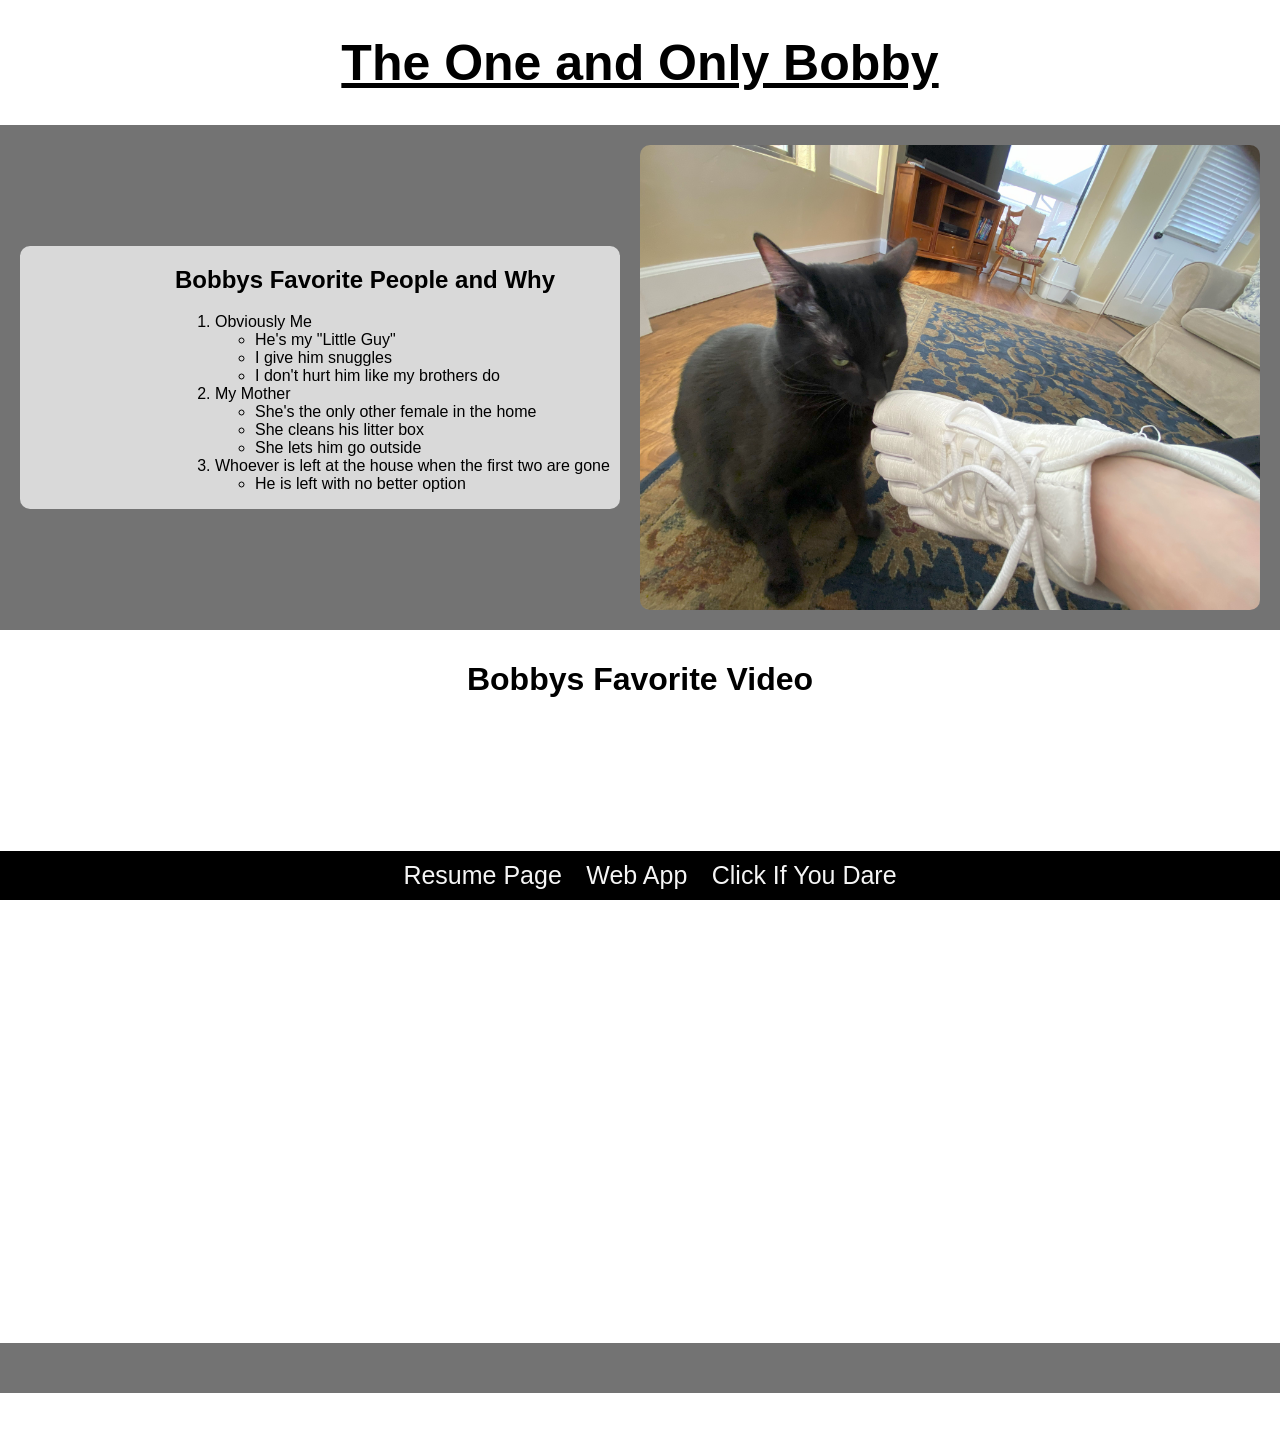
==== scratch.html @ f85960b2 "Add files via upload" ====
<!DOCTYPE html>
<html lang="en">
<head>
    <meta charset="UTF-8">
    <meta name="viewport" content="width=device-width, initial-scale=1.0">
    <link href="css/scratch.css" rel="stylesheet"> 
    <title>Bobby Fan Page</title>
</head>



<body>
   <div class="Intro">
        <h1>The One and Only Bobby</h1>
        <section>
            <div class="bobbysPeeps">
                <h2>Bobbys Favorite People and Why</h2>
                <ol>
                    <li>Obviously Me</li>
                    <ul>
                        <li>He's my "Little Guy"</li>
                        <li>I give him snuggles</li>
                        <li>I don't hurt him like my brothers do</li>
                    </ul>
                    <li>My Mother</li>
                    <ul>
                        <li>She's the only other female in the home</li>
                        <li>She cleans his litter box</li>
                        <li>She lets him go outside</li>
                    </ul>
                    <li>Whoever is left at the house when the first two are gone</li>
                    <ul>
                        <li>He is left with no better option</li>
                    </ul>
                </ol>
            </div>
            <img src="assets/img/Bobby-Intro.jpeg" alt="Bobby">
        </section>
   </div>
   
    <div class="video">
        <h1>Bobbys Favorite Video</h1>
        <iframe width="1047" height="589" src="https://www.youtube.com/embed/alN1ePd2mrg" title="Cat TV for Cats to Watch 😺 Cute Chipmunks, Birds, Squirrels 🐿 Nature Fun 4K HDR 60FPS" frameborder="0" allow="accelerometer; autoplay; clipboard-write; encrypted-media; gyroscope; picture-in-picture; web-share" referrerpolicy="strict-origin-when-cross-origin" allowfullscreen></iframe>
    </div>

    <div class="viz-container">
        <div class='tableauPlaceholder' id='viz1744677731168' style='position: relative'>
            <noscript>
                <a href='#'>
                <img alt='Dashboard 1 ' src='https:&#47;&#47;public.tableau.com&#47;static&#47;images&#47;ca&#47;catbreeds&#47;Dashboard1&#47;1_rss.png' style='border: none' /></a>
            </noscript>
            <object class='tableauViz'  style='display:none;'>
                <param name='host_url' value='https%3A%2F%2Fpublic.tableau.com%2F' /> 
                <param name='embed_code_version' value='3' /> 
                <param name='site_root' value='' />
                <param name='name' value='catbreeds&#47;Dashboard1' />
                <param name='tabs' value='no' />
                <param name='toolbar' value='yes' />
                <param name='static_image' value='https:&#47;&#47;public.tableau.com&#47;static&#47;images&#47;ca&#47;catbreeds&#47;Dashboard1&#47;1.png' /> 
                <param name='animate_transition' value='yes' />
                <param name='display_static_image' value='yes' />
                <param name='display_spinner' value='yes' />
                <param name='display_overlay' value='yes' />
                <param name='display_count' value='yes' />
                <param name='language' value='en-US' />
            </object>
        </div>       
    </div>         
    <script type='text/javascript'>                    var divElement = document.getElementById('viz1744677731168');                    var vizElement = divElement.getElementsByTagName('object')[0];                    vizElement.style.width='700px';vizElement.style.height='927px';                    var scriptElement = document.createElement('script');                    scriptElement.src = 'https://public.tableau.com/javascripts/api/viz_v1.js';                    vizElement.parentNode.insertBefore(scriptElement, vizElement);                </script>
 
</body>

<footer>
    <a href="index.html">Resume Page</a>
    <a href="webApp.html">Web App</a>
    <a href="https://www.catster.com/lifestyle/funny-cat-websites/">Click If You Dare</a>
</footer>

</html>
---- css/scratch.css ----
html, body {
    margin: 0;
    padding: 0;
}

footer {
    margin: 0;
    padding: 10px;
    background-color: black;
    text-align: center;
    position: fixed;
    bottom: 0;
    width: 100%;
}

footer a {
    text-decoration: none;
    padding: 10px;
    font-size: 25px;
    color: whitesmoke;
}

footer a:hover {
    text-decoration: underline; 
}

body {
    font-family: Arial, Helvetica, sans-serif;
    padding-bottom:40px;
}

.Intro {
    text-align: center;
    display: inline;
}

.Intro h1 {
    text-decoration: underline;
    font-size: 50px;
}

.Intro section {
    display: flex;
    align-items: center; /* aligns items vertically */
    gap: 20px; /* space between the list and the image */
    padding: 20px;
    background-color: #737373;
}
  
.bobbysPeeps {
    flex: 1;
    text-align: left;
    padding-left: 12.5%;
    width: 50%; /* allow the text content to take up space */
    background-color: #d9d9d9;
    border-radius: 10px;
}
  
.Intro img {
    width: 50%;
    height: auto;
    border-radius: 10px; /* optional: rounded corners */
}

.video {
    text-align: center;
    padding: 10px;
    padding-top: 10px;
    padding-bottom: 30px;
}

.viz-container {
    display: flex;
    justify-content: center;
    align-items: center;
    padding: 10px;
    padding-top: 40px;
    background-color: #737373;
}
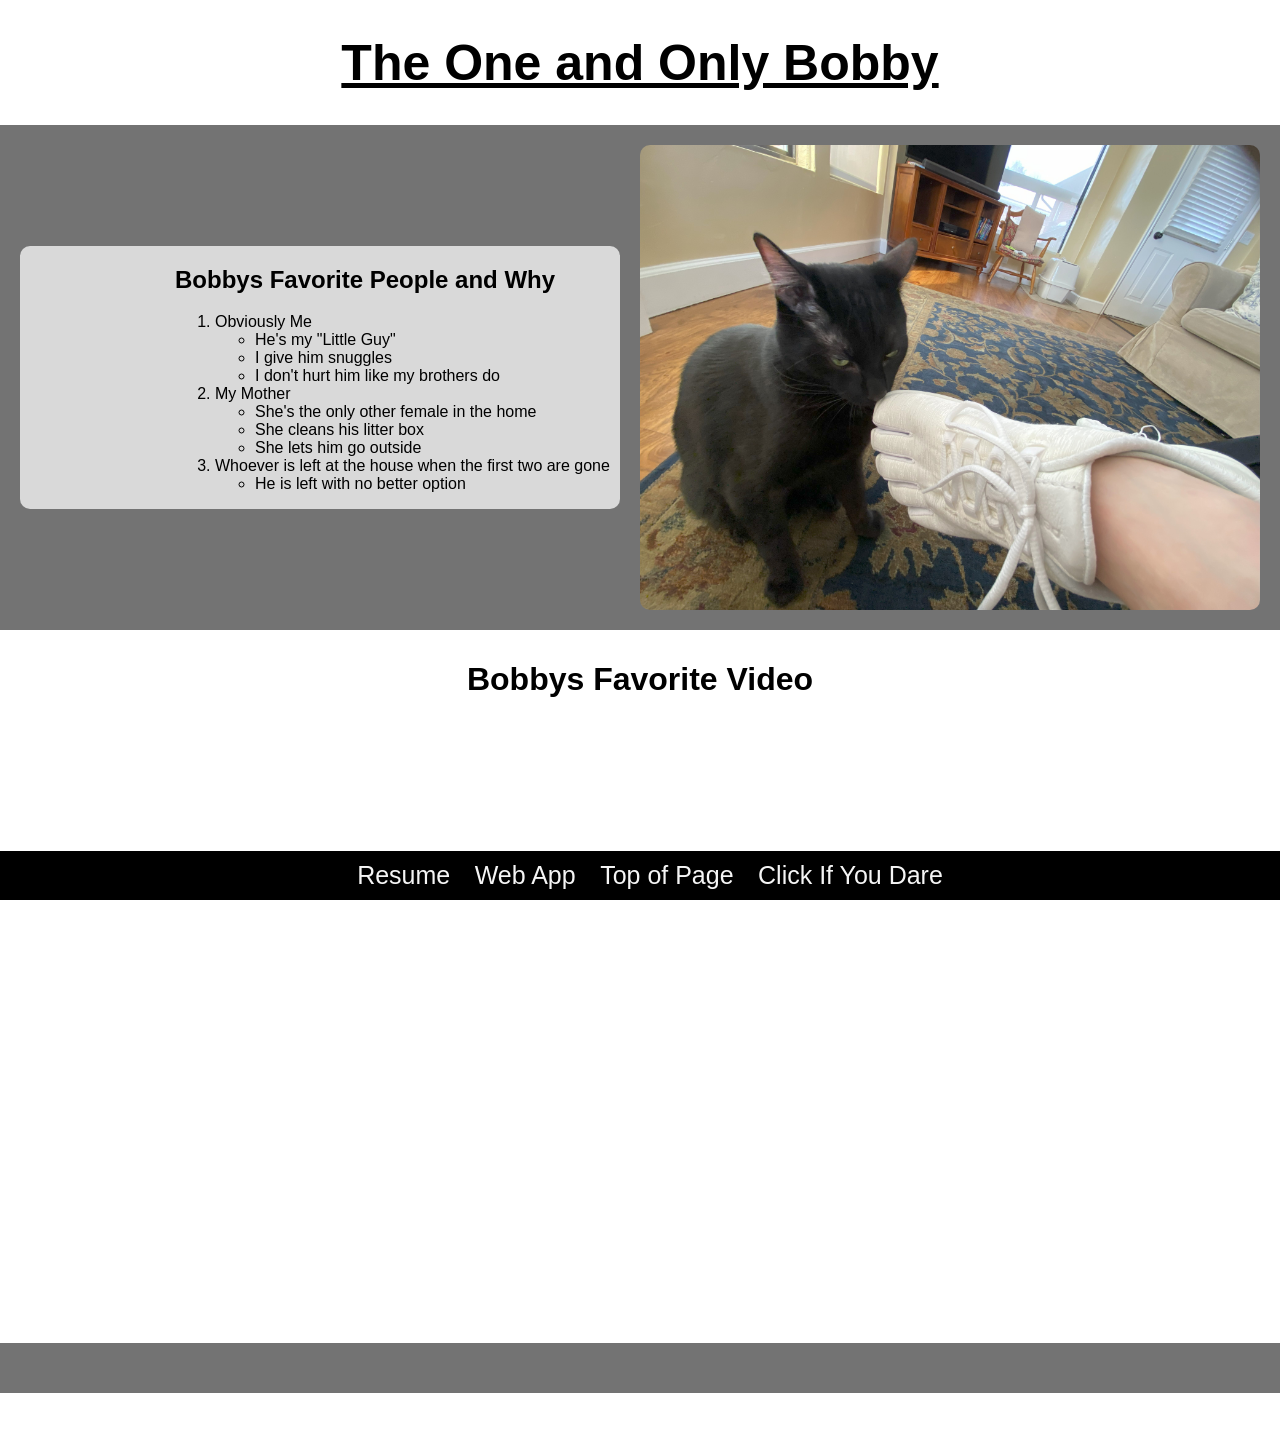
==== commit a71f0daf: "Add files via upload" ====
--- a/scratch.html
+++ b/scratch.html
@@ -11,7 +11,7 @@
 
 <body>
    <div class="Intro">
-        <h1>The One and Only Bobby</h1>
+        <h1 id="top">The One and Only Bobby</h1>
         <section>
             <div class="bobbysPeeps">
                 <h2>Bobbys Favorite People and Why</h2>
@@ -71,8 +71,9 @@
 </body>
 
 <footer>
-    <a href="index.html">Resume Page</a>
+    <a href="index.html">Resume</a>
     <a href="webApp.html">Web App</a>
+    <a href="#top">Top of Page</a>
     <a href="https://www.catster.com/lifestyle/funny-cat-websites/">Click If You Dare</a>
 </footer>
 
